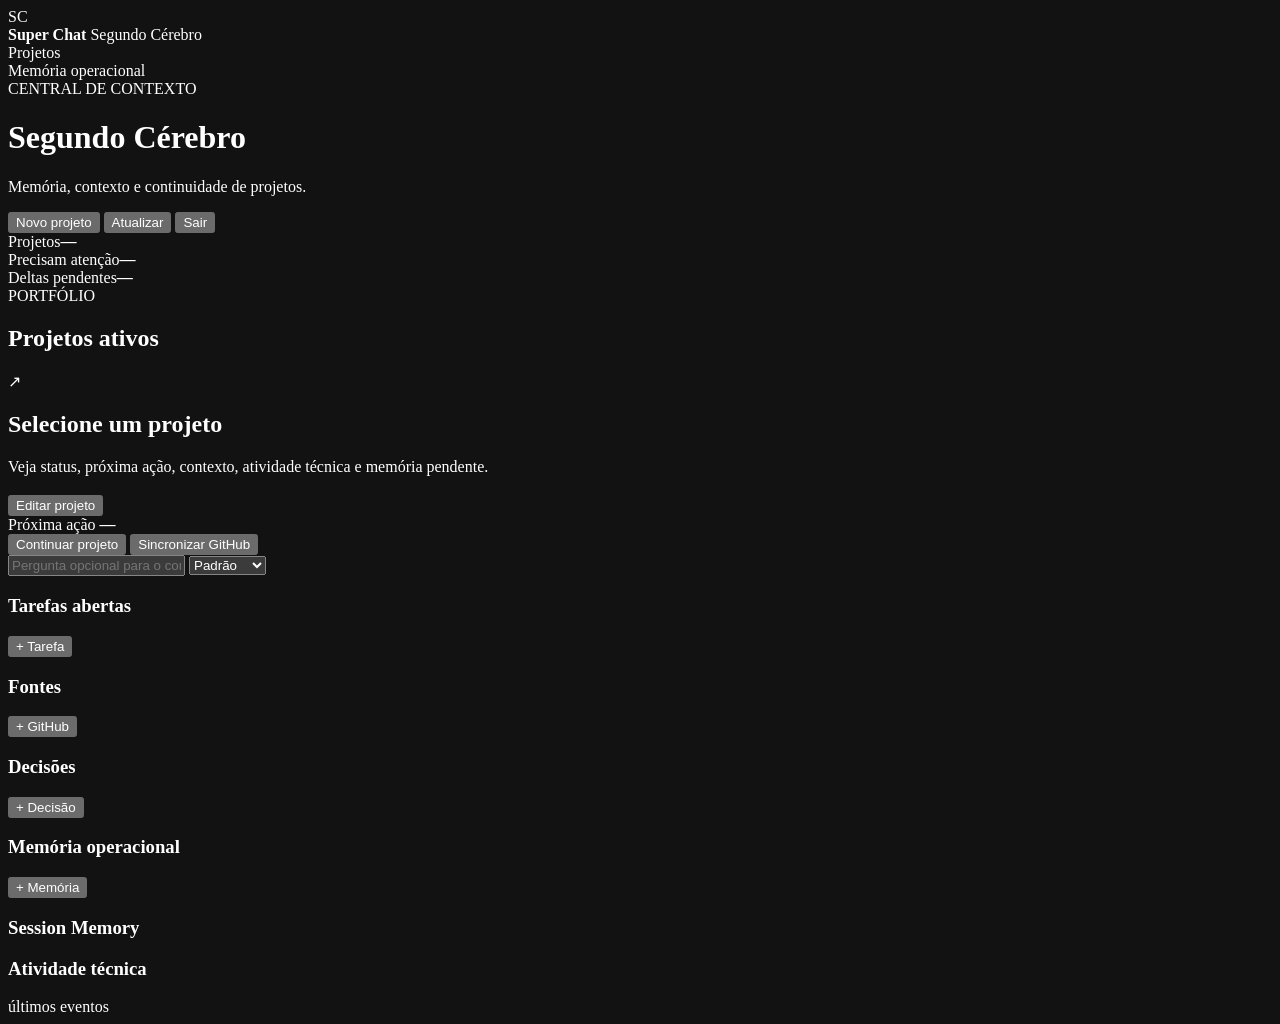
==== web/index.html @ 29d68249 "feat: load daily operation styles" ====
<!doctype html>
<html lang="pt-BR">
<head>
  <meta charset="utf-8" />
  <meta name="viewport" content="width=device-width, initial-scale=1" />
  <meta name="color-scheme" content="dark" />
  <title>Super Chat · Segundo Cérebro</title>
  <link rel="stylesheet" href="/app/styles.css" />
  <link rel="stylesheet" href="/app/operations.css" />
</head>
<body>
  <div class="shell">
    <aside class="sidebar">
      <div class="brand">
        <div class="brand-mark">SC</div>
        <div>
          <strong>Super Chat</strong>
          <span>Segundo Cérebro</span>
        </div>
      </div>

      <div class="sidebar-section">
        <div class="section-label">Projetos</div>
        <div id="project-nav" class="project-nav">
          <div class="skeleton-line"></div>
          <div class="skeleton-line short"></div>
        </div>
      </div>

      <div class="sidebar-footer">
        <span class="dot online"></span>
        <span>Memória operacional</span>
      </div>
    </aside>

    <main class="main">
      <header class="topbar">
        <div>
          <div class="eyebrow">CENTRAL DE CONTEXTO</div>
          <h1>Segundo Cérebro</h1>
          <p>Memória, contexto e continuidade de projetos.</p>
        </div>
        <div class="action-row">
          <button id="new-project-button" class="button primary" type="button">Novo projeto</button>
          <button id="refresh-button" class="button ghost" type="button">Atualizar</button>
          <button class="button ghost" type="button" onclick="window.superchatLogout()">Sair</button>
        </div>
      </header>

      <section id="stats" class="stats-grid" aria-label="Resumo">
        <article class="stat-card"><span>Projetos</span><strong id="stat-projects">—</strong></article>
        <article class="stat-card"><span>Precisam atenção</span><strong id="stat-attention">—</strong></article>
        <article class="stat-card"><span>Deltas pendentes</span><strong id="stat-deltas">—</strong></article>
      </section>

      <section class="workspace-grid">
        <div class="panel projects-panel">
          <div class="panel-heading">
            <div>
              <span class="eyebrow">PORTFÓLIO</span>
              <h2>Projetos ativos</h2>
            </div>
          </div>
          <div id="project-list" class="project-list"></div>
        </div>

        <div class="panel detail-panel">
          <div id="empty-detail" class="empty-state">
            <div class="empty-icon">↗</div>
            <h2>Selecione um projeto</h2>
            <p>Veja status, próxima ação, contexto, atividade técnica e memória pendente.</p>
          </div>

          <div id="project-detail" class="hidden">
            <div class="detail-header">
              <div>
                <span id="detail-status" class="status-pill"></span>
                <h2 id="detail-name"></h2>
                <p id="detail-description" class="muted"></p>
              </div>
              <div class="detail-header-actions">
                <button id="edit-project-button" class="button ghost compact" type="button">Editar projeto</button>
                <div id="detail-health" class="health-ring" aria-label="Health Score"></div>
              </div>
            </div>

            <div class="next-action-card">
              <span>Próxima ação</span>
              <strong id="detail-next-action">—</strong>
            </div>

            <div class="action-row">
              <button id="continue-button" class="button primary" type="button">Continuar projeto</button>
              <button id="github-sync-button" class="button ghost hidden" type="button">Sincronizar GitHub</button>
            </div>

            <div class="context-controls">
              <input id="context-query" type="text" placeholder="Pergunta opcional para o contexto…" />
              <select id="context-profile" aria-label="Perfil de contexto">
                <option value="minimal">Mínimo</option>
                <option value="standard" selected>Padrão</option>
                <option value="deep">Profundo</option>
              </select>
            </div>

            <div id="context-result" class="context-result hidden"></div>

            <div class="detail-columns">
              <section>
                <div class="subheading">
                  <div><h3>Tarefas abertas</h3><span id="task-count"></span></div>
                  <button id="new-task-button" class="button ghost compact" type="button">+ Tarefa</button>
                </div>
                <div id="task-list" class="stack"></div>
              </section>
              <section>
                <div class="subheading">
                  <div><h3>Fontes</h3><span id="source-count"></span></div>
                  <button id="new-source-button" class="button ghost compact" type="button">+ GitHub</button>
                </div>
                <div id="source-list" class="stack"></div>
              </section>
            </div>

            <div class="detail-columns">
              <section>
                <div class="subheading">
                  <div><h3>Decisões</h3><span id="decision-count"></span></div>
                  <button id="new-decision-button" class="button ghost compact" type="button">+ Decisão</button>
                </div>
                <div id="decision-list" class="stack"></div>
              </section>
              <section>
                <div class="subheading">
                  <div><h3>Memória operacional</h3><span id="memory-count"></span></div>
                  <button id="new-memory-button" class="button ghost compact" type="button">+ Memória</button>
                </div>
                <div id="memory-list" class="stack"></div>
              </section>
            </div>

            <section class="section-block">
              <div class="subheading"><h3>Session Memory</h3><span id="delta-count"></span></div>
              <div id="delta-list" class="stack"></div>
            </section>

            <section class="section-block">
              <div class="subheading"><h3>Atividade técnica</h3><span>últimos eventos</span></div>
              <div id="event-list" class="timeline"></div>
            </section>
          </div>
        </div>
      </section>
    </main>
  </div>

  <dialog id="editor-dialog" class="modal editor-modal">
    <form id="editor-form" class="modal-card">
      <div class="modal-heading">
        <div>
          <span id="editor-eyebrow" class="eyebrow">CADASTRO</span>
          <h2 id="editor-title">Editar</h2>
        </div>
        <button id="editor-close" class="icon-button" type="button" aria-label="Fechar">×</button>
      </div>
      <div id="editor-fields" class="form-grid"></div>
      <div class="modal-actions">
        <button id="editor-cancel" class="button ghost" type="button">Cancelar</button>
        <button id="editor-save" class="button primary" type="submit">Salvar</button>
      </div>
    </form>
  </dialog>

  <dialog id="delta-dialog" class="modal">
    <form method="dialog" class="modal-card">
      <div class="modal-heading">
        <div>
          <span class="eyebrow">SESSION DELTA</span>
          <h2>Revisar alterações</h2>
        </div>
        <button class="icon-button" value="cancel" aria-label="Fechar">×</button>
      </div>
      <div id="delta-preview" class="delta-preview"></div>
      <div class="modal-actions">
        <button id="discard-delta" class="button danger" type="button">Descartar</button>
        <button class="button ghost" value="cancel">Cancelar</button>
        <button id="apply-delta" class="button primary" type="button">Aplicar à memória</button>
      </div>
    </form>
  </dialog>

  <div id="toast" class="toast hidden" role="status"></div>
  <script src="/app/session.js"></script>
  <script src="/app/app.js" defer></script>
</body>
</html>
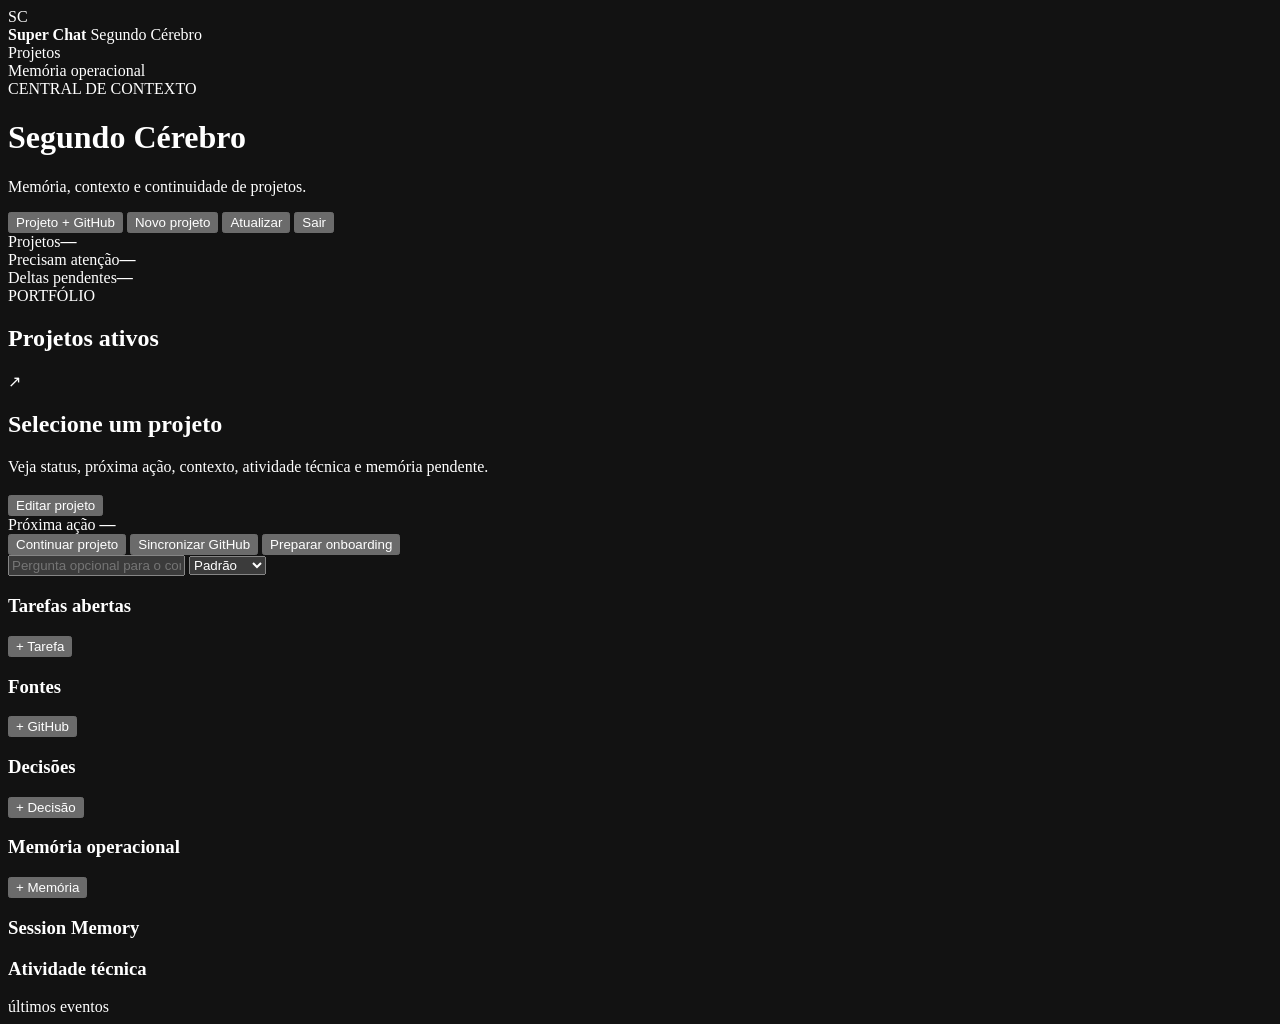
==== commit 8a1898be: "feat: add intelligent onboarding controls" ====
--- a/web/index.html
+++ b/web/index.html
@@ -7,6 +7,7 @@
   <title>Super Chat · Segundo Cérebro</title>
   <link rel="stylesheet" href="/app/styles.css" />
   <link rel="stylesheet" href="/app/operations.css" />
+  <link rel="stylesheet" href="/app/onboarding.css" />
 </head>
 <body>
   <div class="shell">
@@ -41,6 +42,7 @@
           <p>Memória, contexto e continuidade de projetos.</p>
         </div>
         <div class="action-row">
+          <button id="smart-project-button" class="button ghost" type="button">Projeto + GitHub</button>
           <button id="new-project-button" class="button primary" type="button">Novo projeto</button>
           <button id="refresh-button" class="button ghost" type="button">Atualizar</button>
           <button class="button ghost" type="button" onclick="window.superchatLogout()">Sair</button>
@@ -92,6 +94,7 @@
             <div class="action-row">
               <button id="continue-button" class="button primary" type="button">Continuar projeto</button>
               <button id="github-sync-button" class="button ghost hidden" type="button">Sincronizar GitHub</button>
+              <button id="github-onboarding-button" class="button ghost hidden" type="button">Preparar onboarding</button>
             </div>
 
             <div class="context-controls">
@@ -171,6 +174,53 @@
     </form>
   </dialog>
 
+  <dialog id="smart-project-dialog" class="modal onboarding-modal">
+    <form id="smart-project-form" class="modal-card">
+      <div class="modal-heading">
+        <div>
+          <span class="eyebrow">ONBOARDING INTELIGENTE</span>
+          <h2>Novo projeto + GitHub</h2>
+        </div>
+        <button id="smart-project-close" class="icon-button" type="button" aria-label="Fechar">×</button>
+      </div>
+      <div class="onboarding-callout">
+        <strong>Revisão humana obrigatória</strong>
+        <p>O GitHub será sincronizado, mas decisões e tarefas sugeridas só entram na memória depois da sua aprovação.</p>
+      </div>
+      <div class="onboarding-form">
+        <label>Nome<input id="smart-project-name" required /></label>
+        <label>Slug<input id="smart-project-slug" required /></label>
+        <label>Status<select id="smart-project-status"><option value="active">active</option><option value="planning">planning</option><option value="implementation">implementation</option><option value="paused">paused</option></select></label>
+        <label>Prioridade<input id="smart-project-priority" type="number" value="80" min="-1000" max="1000" /></label>
+        <label class="full">Descrição<textarea id="smart-project-description"></textarea></label>
+        <label class="full">Próxima ação<textarea id="smart-project-next-action"></textarea></label>
+        <label class="full">Repositório GitHub opcional<input id="smart-project-repository" placeholder="owner/repository" /><small>Não informe token. A credencial permanece somente no servidor.</small></label>
+      </div>
+      <div class="modal-actions">
+        <button id="smart-project-cancel" class="button ghost" type="button">Cancelar</button>
+        <button id="smart-project-save" class="button primary" type="submit">Criar e preparar</button>
+      </div>
+    </form>
+  </dialog>
+
+  <dialog id="onboarding-review-dialog" class="modal onboarding-modal">
+    <div class="modal-card">
+      <div class="modal-heading">
+        <div>
+          <span class="eyebrow">REVISÃO DE ONBOARDING</span>
+          <h2>Aprovar sugestões do GitHub</h2>
+        </div>
+        <button id="onboarding-review-close" class="icon-button" type="button" aria-label="Fechar">×</button>
+      </div>
+      <div id="onboarding-review-content" class="onboarding-review-content"></div>
+      <div class="modal-actions">
+        <button id="onboarding-discard" class="button danger" type="button">Descartar sugestões</button>
+        <button id="onboarding-review-cancel" class="button ghost" type="button">Revisar depois</button>
+        <button id="onboarding-apply" class="button primary" type="button">Aplicar sugestões</button>
+      </div>
+    </div>
+  </dialog>
+
   <dialog id="delta-dialog" class="modal">
     <form method="dialog" class="modal-card">
       <div class="modal-heading">
@@ -192,5 +242,6 @@
   <div id="toast" class="toast hidden" role="status"></div>
   <script src="/app/session.js"></script>
   <script src="/app/app.js" defer></script>
+  <script src="/app/onboarding.js" defer></script>
 </body>
 </html>
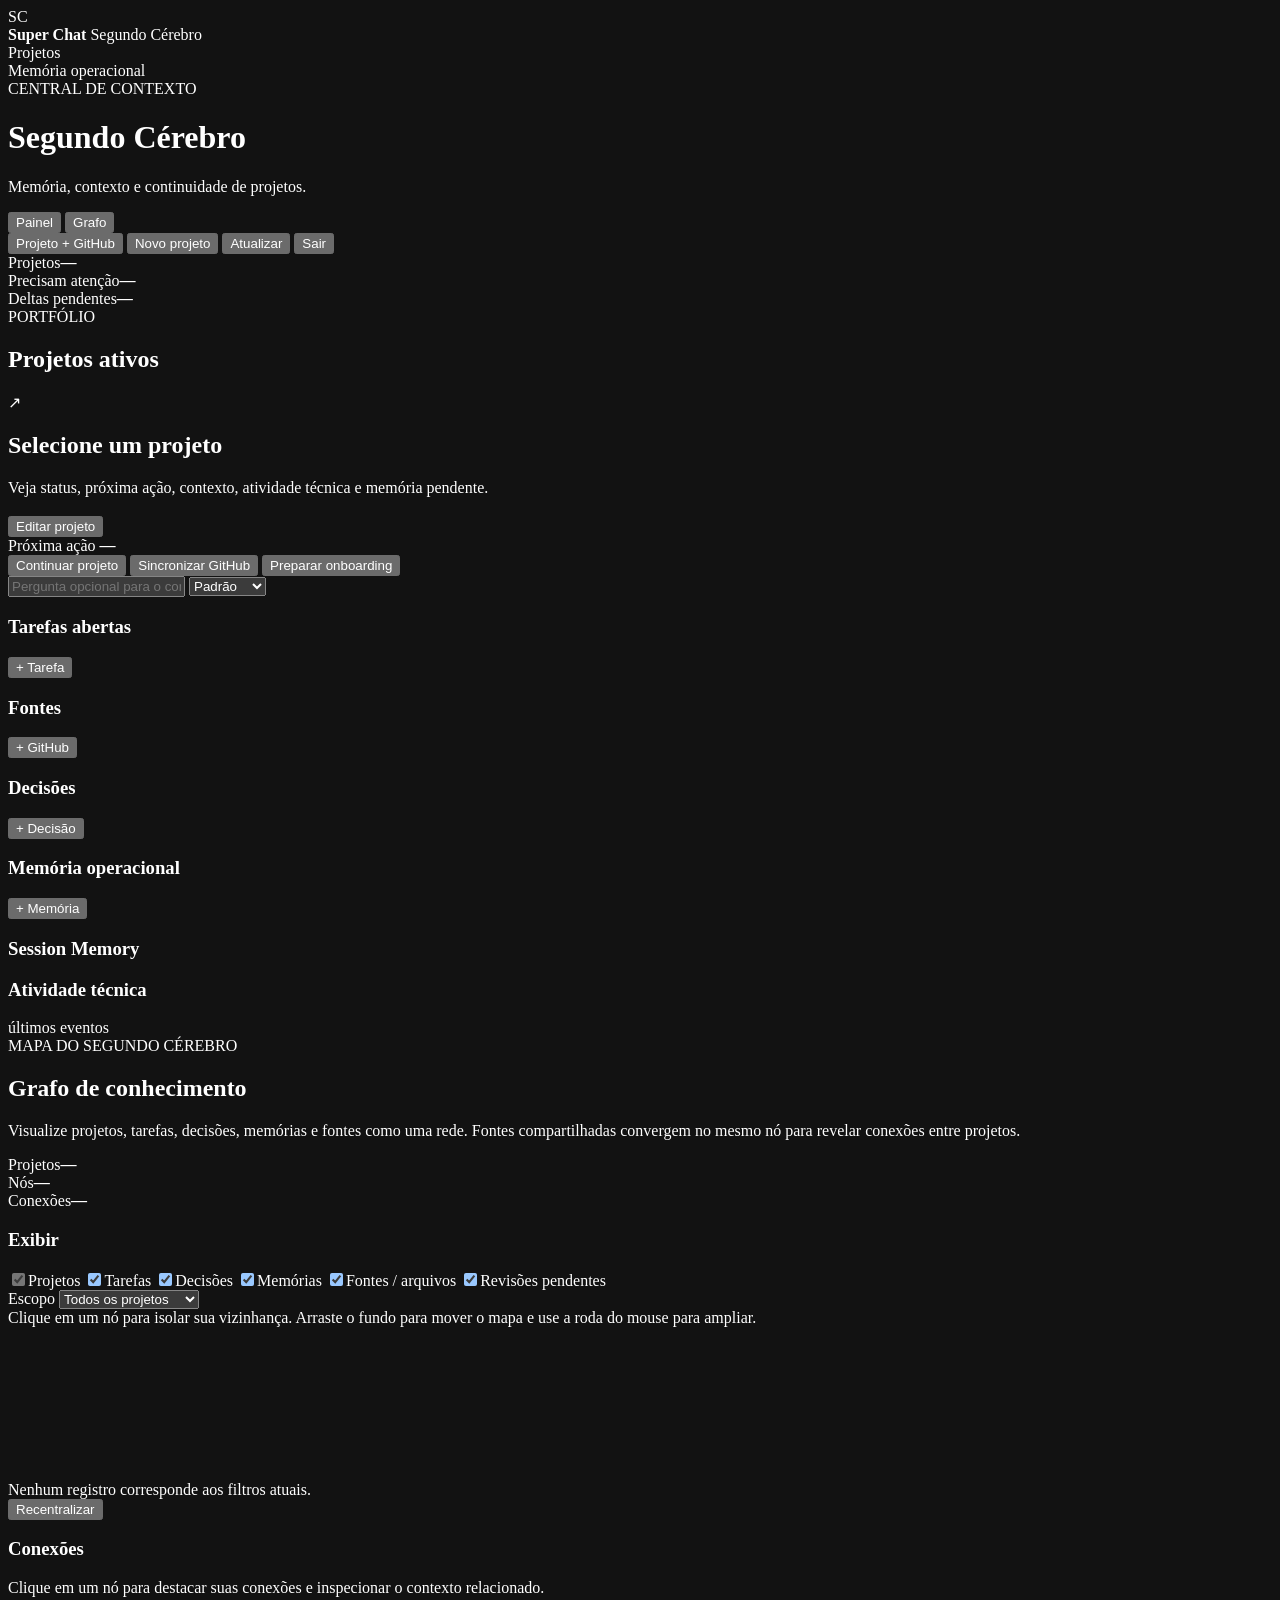
==== commit df148efa: "M11.1: add graph panel to dashboard" ====
--- a/web/index.html
+++ b/web/index.html
@@ -8,6 +8,7 @@
   <link rel="stylesheet" href="/app/styles.css" />
   <link rel="stylesheet" href="/app/operations.css" />
   <link rel="stylesheet" href="/app/onboarding.css" />
+  <link rel="stylesheet" href="/app/graph.css" />
 </head>
 <body>
   <div class="shell">
@@ -42,6 +43,10 @@
           <p>Memória, contexto e continuidade de projetos.</p>
         </div>
         <div class="action-row">
+          <div class="view-switch" role="group" aria-label="Visualização">
+            <button id="dashboard-view-button" class="button active-view" type="button">Painel</button>
+            <button id="graph-view-button" class="button" type="button">Grafo</button>
+          </div>
           <button id="smart-project-button" class="button ghost" type="button">Projeto + GitHub</button>
           <button id="new-project-button" class="button primary" type="button">Novo projeto</button>
           <button id="refresh-button" class="button ghost" type="button">Atualizar</button>
@@ -154,6 +159,58 @@
           </div>
         </div>
       </section>
+
+      <section id="knowledge-graph-panel" class="panel graph-shell hidden" aria-label="Mapa do Segundo Cérebro">
+        <div class="graph-header">
+          <div>
+            <span class="eyebrow">MAPA DO SEGUNDO CÉREBRO</span>
+            <h2>Grafo de conhecimento</h2>
+            <p>Visualize projetos, tarefas, decisões, memórias e fontes como uma rede. Fontes compartilhadas convergem no mesmo nó para revelar conexões entre projetos.</p>
+          </div>
+          <div class="graph-stats" aria-label="Resumo do grafo">
+            <div class="graph-stat"><span>Projetos</span><strong id="graph-project-count">—</strong></div>
+            <div class="graph-stat"><span>Nós</span><strong id="graph-node-count">—</strong></div>
+            <div class="graph-stat"><span>Conexões</span><strong id="graph-edge-count">—</strong></div>
+          </div>
+        </div>
+
+        <div class="graph-layout">
+          <aside class="graph-sidebar left">
+            <h3>Exibir</h3>
+            <div class="graph-filter-list">
+              <label class="graph-filter"><input type="checkbox" data-graph-type="project" checked disabled /><span class="graph-dot project"></span>Projetos</label>
+              <label class="graph-filter"><input type="checkbox" data-graph-type="task" checked /><span class="graph-dot task"></span>Tarefas</label>
+              <label class="graph-filter"><input type="checkbox" data-graph-type="decision" checked /><span class="graph-dot decision"></span>Decisões</label>
+              <label class="graph-filter"><input type="checkbox" data-graph-type="memory" checked /><span class="graph-dot memory"></span>Memórias</label>
+              <label class="graph-filter"><input type="checkbox" data-graph-type="source" checked /><span class="graph-dot source"></span>Fontes / arquivos</label>
+              <label class="graph-filter"><input type="checkbox" data-graph-type="delta" checked /><span class="graph-dot delta"></span>Revisões pendentes</label>
+            </div>
+            <div class="graph-scope">
+              <label for="graph-scope">Escopo</label>
+              <select id="graph-scope">
+                <option value="all">Todos os projetos</option>
+                <option value="selected">Projeto selecionado</option>
+              </select>
+            </div>
+            <div class="graph-help">Clique em um nó para isolar sua vizinhança. Arraste o fundo para mover o mapa e use a roda do mouse para ampliar.</div>
+          </aside>
+
+          <div id="graph-canvas-wrap" class="graph-canvas-wrap">
+            <svg id="knowledge-graph-svg" class="graph-svg" role="img" aria-label="Grafo de conhecimento"></svg>
+            <div id="graph-empty" class="graph-empty hidden">Nenhum registro corresponde aos filtros atuais.</div>
+            <div class="graph-controls">
+              <button id="graph-reset" class="button ghost compact" type="button">Recentralizar</button>
+            </div>
+          </div>
+
+          <aside class="graph-sidebar right">
+            <h3>Conexões</h3>
+            <div id="graph-inspector">
+              <p class="graph-inspector-empty">Clique em um nó para destacar suas conexões e inspecionar o contexto relacionado.</p>
+            </div>
+          </aside>
+        </div>
+      </section>
     </main>
   </div>
 
@@ -243,5 +300,6 @@
   <script src="/app/session.js"></script>
   <script src="/app/app.js" defer></script>
   <script src="/app/onboarding.js" defer></script>
+  <script src="/app/graph.js" defer></script>
 </body>
 </html>
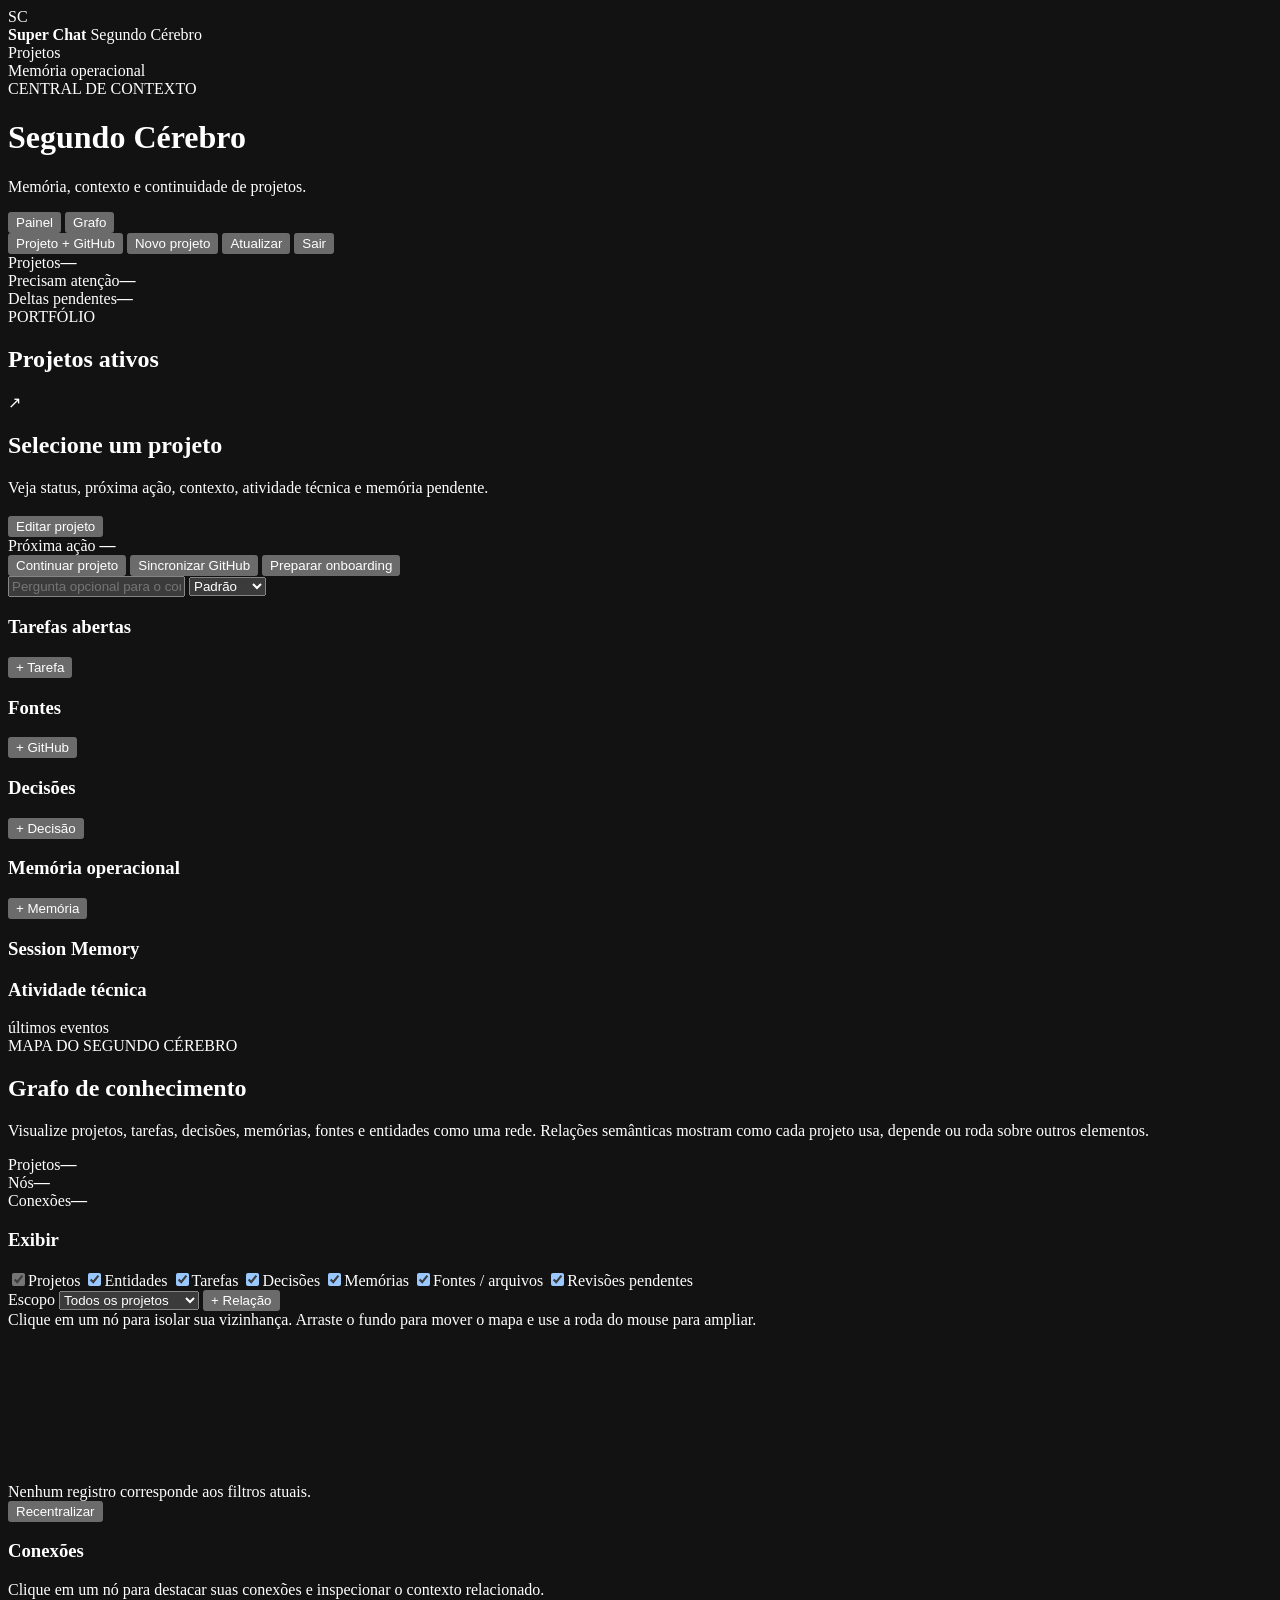
==== commit 632f0f48: "M11.2: add semantic relation controls to graph UI" ====
--- a/web/index.html
+++ b/web/index.html
@@ -165,7 +165,7 @@
           <div>
             <span class="eyebrow">MAPA DO SEGUNDO CÉREBRO</span>
             <h2>Grafo de conhecimento</h2>
-            <p>Visualize projetos, tarefas, decisões, memórias e fontes como uma rede. Fontes compartilhadas convergem no mesmo nó para revelar conexões entre projetos.</p>
+            <p>Visualize projetos, tarefas, decisões, memórias, fontes e entidades como uma rede. Relações semânticas mostram como cada projeto usa, depende ou roda sobre outros elementos.</p>
           </div>
           <div class="graph-stats" aria-label="Resumo do grafo">
             <div class="graph-stat"><span>Projetos</span><strong id="graph-project-count">—</strong></div>
@@ -179,6 +179,7 @@
             <h3>Exibir</h3>
             <div class="graph-filter-list">
               <label class="graph-filter"><input type="checkbox" data-graph-type="project" checked disabled /><span class="graph-dot project"></span>Projetos</label>
+              <label class="graph-filter"><input type="checkbox" data-graph-type="entity" checked /><span class="graph-dot entity"></span>Entidades</label>
               <label class="graph-filter"><input type="checkbox" data-graph-type="task" checked /><span class="graph-dot task"></span>Tarefas</label>
               <label class="graph-filter"><input type="checkbox" data-graph-type="decision" checked /><span class="graph-dot decision"></span>Decisões</label>
               <label class="graph-filter"><input type="checkbox" data-graph-type="memory" checked /><span class="graph-dot memory"></span>Memórias</label>
@@ -191,6 +192,7 @@
                 <option value="all">Todos os projetos</option>
                 <option value="selected">Projeto selecionado</option>
               </select>
+              <button id="graph-new-relation" class="button ghost compact graph-relation-create" type="button">+ Relação</button>
             </div>
             <div class="graph-help">Clique em um nó para isolar sua vizinhança. Arraste o fundo para mover o mapa e use a roda do mouse para ampliar.</div>
           </aside>
@@ -278,6 +280,29 @@
     </div>
   </dialog>
 
+  <dialog id="graph-relation-dialog" class="modal editor-modal">
+    <form id="graph-relation-form" class="modal-card">
+      <div class="modal-heading">
+        <div>
+          <span class="eyebrow">RELAÇÃO SEMÂNTICA</span>
+          <h2>Conectar projeto a uma entidade</h2>
+        </div>
+        <button id="graph-relation-close" class="icon-button" type="button" aria-label="Fechar">×</button>
+      </div>
+      <div class="form-grid">
+        <div class="form-field full"><label for="graph-entity-name">Entidade</label><input id="graph-entity-name" required placeholder="Ex.: ZimaOS, Caddy, PostgreSQL" /></div>
+        <div class="form-field"><label for="graph-entity-kind">Tipo da entidade</label><select id="graph-entity-kind"><option value="infrastructure">Infraestrutura</option><option value="service">Serviço</option><option value="database">Banco de dados</option><option value="platform">Plataforma</option><option value="system">Sistema</option><option value="technology">Tecnologia</option><option value="organization">Organização</option><option value="person">Pessoa</option><option value="document">Documento</option><option value="other">Outro</option></select></div>
+        <div class="form-field"><label for="graph-relation-type">Relação</label><select id="graph-relation-type"><option value="uses">USES</option><option value="runs_on">RUNS_ON</option><option value="depends_on">DEPENDS_ON</option><option value="part_of">PART_OF</option><option value="created_from">CREATED_FROM</option><option value="supports">SUPPORTS</option><option value="blocks">BLOCKS</option><option value="implements">IMPLEMENTS</option><option value="decided_by">DECIDED_BY</option><option value="related_to">RELATED_TO</option></select></div>
+        <div class="form-field full"><label for="graph-entity-description">Descrição da entidade</label><textarea id="graph-entity-description" placeholder="Contexto estável sobre a entidade."></textarea></div>
+        <div class="form-field full"><label for="graph-relation-rationale">Por que estão conectados?</label><textarea id="graph-relation-rationale" placeholder="Ex.: hospeda os containers deste projeto."></textarea></div>
+      </div>
+      <div class="modal-actions">
+        <button id="graph-relation-cancel" class="button ghost" type="button">Cancelar</button>
+        <button id="graph-relation-save" class="button primary" type="submit">Salvar relação</button>
+      </div>
+    </form>
+  </dialog>
+
   <dialog id="delta-dialog" class="modal">
     <form method="dialog" class="modal-card">
       <div class="modal-heading">
@@ -302,4 +327,4 @@
   <script src="/app/onboarding.js" defer></script>
   <script src="/app/graph.js" defer></script>
 </body>
-</html>
+</html>
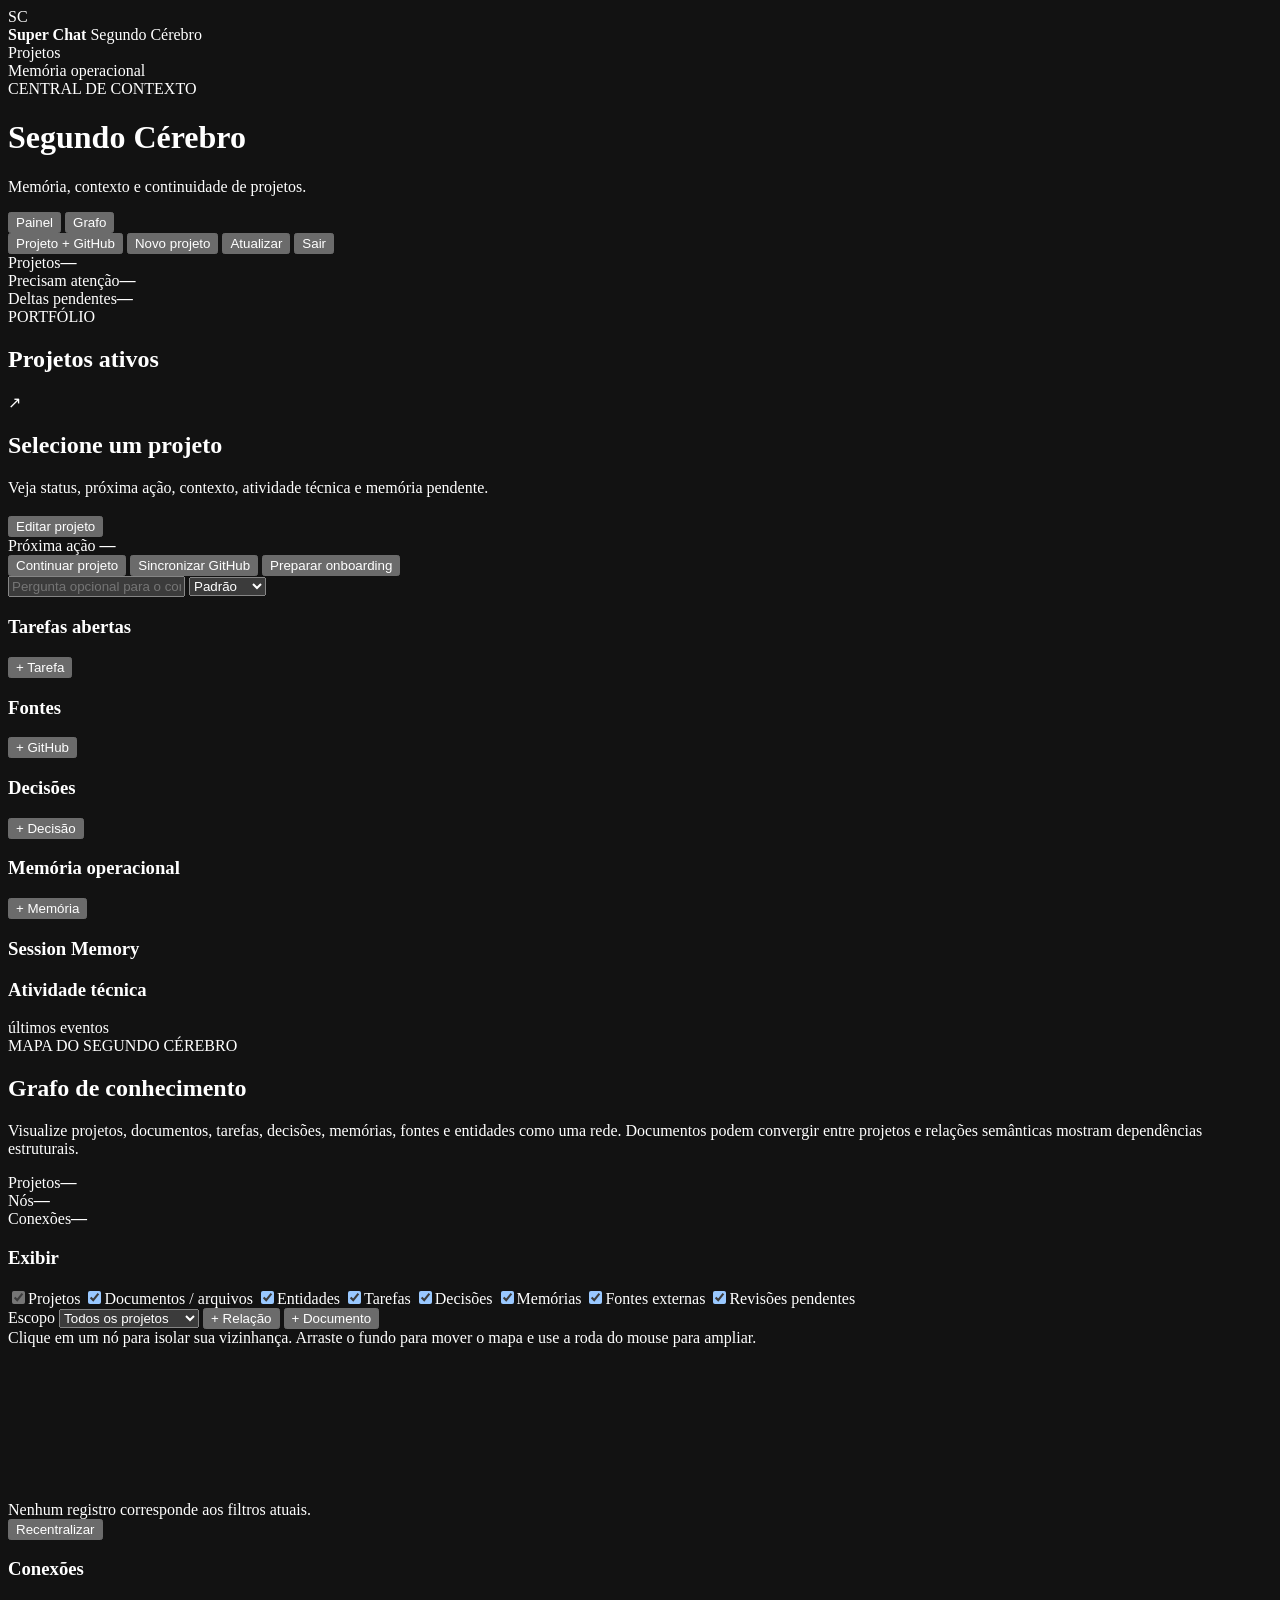
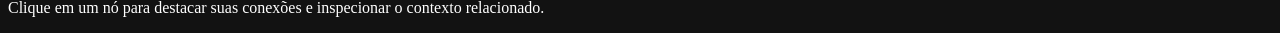
==== commit 859fbba1: "M11.3: add document controls to graph UI" ====
--- a/web/index.html
+++ b/web/index.html
@@ -165,7 +165,7 @@
           <div>
             <span class="eyebrow">MAPA DO SEGUNDO CÉREBRO</span>
             <h2>Grafo de conhecimento</h2>
-            <p>Visualize projetos, tarefas, decisões, memórias, fontes e entidades como uma rede. Relações semânticas mostram como cada projeto usa, depende ou roda sobre outros elementos.</p>
+            <p>Visualize projetos, documentos, tarefas, decisões, memórias, fontes e entidades como uma rede. Documentos podem convergir entre projetos e relações semânticas mostram dependências estruturais.</p>
           </div>
           <div class="graph-stats" aria-label="Resumo do grafo">
             <div class="graph-stat"><span>Projetos</span><strong id="graph-project-count">—</strong></div>
@@ -179,11 +179,12 @@
             <h3>Exibir</h3>
             <div class="graph-filter-list">
               <label class="graph-filter"><input type="checkbox" data-graph-type="project" checked disabled /><span class="graph-dot project"></span>Projetos</label>
+              <label class="graph-filter"><input type="checkbox" data-graph-type="document" checked /><span class="graph-dot document"></span>Documentos / arquivos</label>
               <label class="graph-filter"><input type="checkbox" data-graph-type="entity" checked /><span class="graph-dot entity"></span>Entidades</label>
               <label class="graph-filter"><input type="checkbox" data-graph-type="task" checked /><span class="graph-dot task"></span>Tarefas</label>
               <label class="graph-filter"><input type="checkbox" data-graph-type="decision" checked /><span class="graph-dot decision"></span>Decisões</label>
               <label class="graph-filter"><input type="checkbox" data-graph-type="memory" checked /><span class="graph-dot memory"></span>Memórias</label>
-              <label class="graph-filter"><input type="checkbox" data-graph-type="source" checked /><span class="graph-dot source"></span>Fontes / arquivos</label>
+              <label class="graph-filter"><input type="checkbox" data-graph-type="source" checked /><span class="graph-dot source"></span>Fontes externas</label>
               <label class="graph-filter"><input type="checkbox" data-graph-type="delta" checked /><span class="graph-dot delta"></span>Revisões pendentes</label>
             </div>
             <div class="graph-scope">
@@ -193,6 +194,7 @@
                 <option value="selected">Projeto selecionado</option>
               </select>
               <button id="graph-new-relation" class="button ghost compact graph-relation-create" type="button">+ Relação</button>
+              <button id="graph-new-document" class="button ghost compact graph-relation-create" type="button">+ Documento</button>
             </div>
             <div class="graph-help">Clique em um nó para isolar sua vizinhança. Arraste o fundo para mover o mapa e use a roda do mouse para ampliar.</div>
           </aside>
@@ -291,7 +293,7 @@
       </div>
       <div class="form-grid">
         <div class="form-field full"><label for="graph-entity-name">Entidade</label><input id="graph-entity-name" required placeholder="Ex.: ZimaOS, Caddy, PostgreSQL" /></div>
-        <div class="form-field"><label for="graph-entity-kind">Tipo da entidade</label><select id="graph-entity-kind"><option value="infrastructure">Infraestrutura</option><option value="service">Serviço</option><option value="database">Banco de dados</option><option value="platform">Plataforma</option><option value="system">Sistema</option><option value="technology">Tecnologia</option><option value="organization">Organização</option><option value="person">Pessoa</option><option value="document">Documento</option><option value="other">Outro</option></select></div>
+        <div class="form-field"><label for="graph-entity-kind">Tipo da entidade</label><select id="graph-entity-kind"><option value="infrastructure">Infraestrutura</option><option value="service">Serviço</option><option value="database">Banco de dados</option><option value="platform">Plataforma</option><option value="system">Sistema</option><option value="technology">Tecnologia</option><option value="organization">Organização</option><option value="person">Pessoa</option><option value="other">Outro</option></select></div>
         <div class="form-field"><label for="graph-relation-type">Relação</label><select id="graph-relation-type"><option value="uses">USES</option><option value="runs_on">RUNS_ON</option><option value="depends_on">DEPENDS_ON</option><option value="part_of">PART_OF</option><option value="created_from">CREATED_FROM</option><option value="supports">SUPPORTS</option><option value="blocks">BLOCKS</option><option value="implements">IMPLEMENTS</option><option value="decided_by">DECIDED_BY</option><option value="related_to">RELATED_TO</option></select></div>
         <div class="form-field full"><label for="graph-entity-description">Descrição da entidade</label><textarea id="graph-entity-description" placeholder="Contexto estável sobre a entidade."></textarea></div>
         <div class="form-field full"><label for="graph-relation-rationale">Por que estão conectados?</label><textarea id="graph-relation-rationale" placeholder="Ex.: hospeda os containers deste projeto."></textarea></div>
@@ -299,6 +301,31 @@
       <div class="modal-actions">
         <button id="graph-relation-cancel" class="button ghost" type="button">Cancelar</button>
         <button id="graph-relation-save" class="button primary" type="submit">Salvar relação</button>
+      </div>
+    </form>
+  </dialog>
+
+  <dialog id="graph-document-dialog" class="modal editor-modal">
+    <form id="graph-document-form" class="modal-card">
+      <div class="modal-heading">
+        <div>
+          <span class="eyebrow">DOCUMENTO CONECTADO</span>
+          <h2>Adicionar documento ao projeto</h2>
+        </div>
+        <button id="graph-document-close" class="icon-button" type="button" aria-label="Fechar">×</button>
+      </div>
+      <div class="form-grid">
+        <div class="form-field full"><label for="graph-document-title">Título</label><input id="graph-document-title" required placeholder="Ex.: Arquitetura Camara360" /></div>
+        <div class="form-field"><label for="graph-document-type">Tipo</label><select id="graph-document-type"><option value="pdf">PDF</option><option value="docx">DOCX</option><option value="markdown">Markdown</option><option value="spreadsheet">Planilha</option><option value="presentation">Apresentação</option><option value="image">Imagem</option><option value="text">Texto</option><option value="web">Página web</option><option value="github_file">Arquivo GitHub</option><option value="google_drive">Google Drive</option><option value="other">Outro</option></select></div>
+        <div class="form-field"><label for="graph-document-source">Origem</label><select id="graph-document-source"><option value="manual">Manual</option><option value="url">URL</option><option value="github">GitHub</option><option value="google_drive">Google Drive</option><option value="library">Biblioteca</option><option value="nas">NAS</option></select></div>
+        <div class="form-field full"><label for="graph-document-external-id">ID / caminho externo</label><input id="graph-document-external-id" placeholder="ID do Drive, caminho no repositório ou caminho no NAS" /></div>
+        <div class="form-field full"><label for="graph-document-url">URL opcional</label><input id="graph-document-url" type="url" placeholder="https://…" /></div>
+        <div class="form-field full"><label for="graph-document-description">Descrição</label><textarea id="graph-document-description" placeholder="O que este documento contém e por que ele é importante."></textarea></div>
+        <div class="form-field full"><label for="graph-document-rationale">Relação com o projeto</label><textarea id="graph-document-rationale" placeholder="Ex.: documenta a arquitetura atual da plataforma."></textarea></div>
+      </div>
+      <div class="modal-actions">
+        <button id="graph-document-cancel" class="button ghost" type="button">Cancelar</button>
+        <button id="graph-document-save" class="button primary" type="submit">Adicionar documento</button>
       </div>
     </form>
   </dialog>
@@ -327,4 +354,4 @@
   <script src="/app/onboarding.js" defer></script>
   <script src="/app/graph.js" defer></script>
 </body>
-</html>+</html>
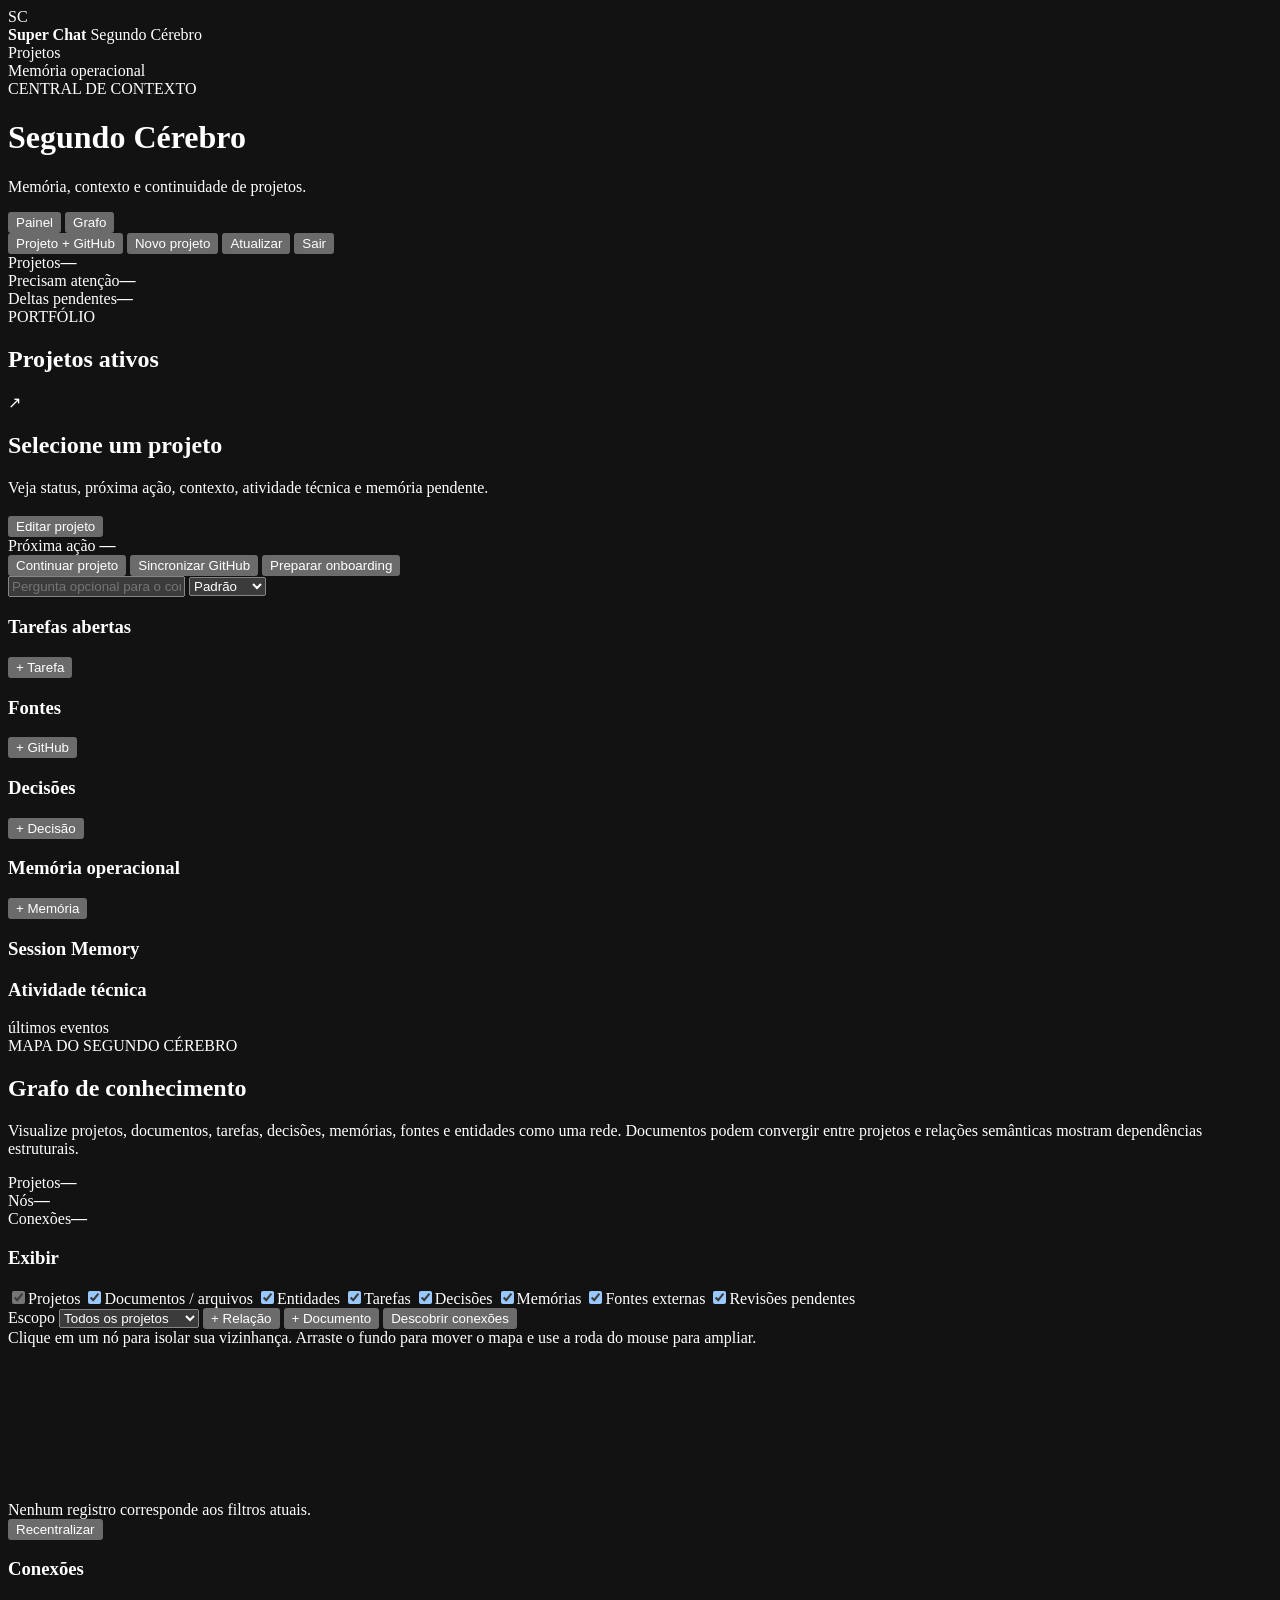
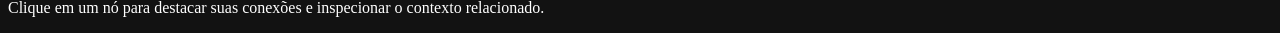
==== commit e45537e7: "M11.4: add connection discovery review controls" ====
--- a/web/index.html
+++ b/web/index.html
@@ -9,6 +9,7 @@
   <link rel="stylesheet" href="/app/operations.css" />
   <link rel="stylesheet" href="/app/onboarding.css" />
   <link rel="stylesheet" href="/app/graph.css" />
+  <link rel="stylesheet" href="/app/graph_suggestions.css" />
 </head>
 <body>
   <div class="shell">
@@ -195,6 +196,7 @@
               </select>
               <button id="graph-new-relation" class="button ghost compact graph-relation-create" type="button">+ Relação</button>
               <button id="graph-new-document" class="button ghost compact graph-relation-create" type="button">+ Documento</button>
+              <button id="graph-discover-relations" class="button ghost compact" type="button">Descobrir conexões</button>
             </div>
             <div class="graph-help">Clique em um nó para isolar sua vizinhança. Arraste o fundo para mover o mapa e use a roda do mouse para ampliar.</div>
           </aside>
@@ -330,6 +332,24 @@
     </form>
   </dialog>
 
+  <dialog id="graph-suggestion-dialog" class="modal graph-suggestion-dialog">
+    <div class="modal-card">
+      <div class="modal-heading">
+        <div>
+          <span class="eyebrow">DESCOBERTA DE CONEXÕES</span>
+          <h2>Revisar conexões sugeridas</h2>
+        </div>
+        <button id="graph-suggestion-close" class="icon-button" type="button" aria-label="Fechar">×</button>
+      </div>
+      <div id="graph-suggestion-content" class="graph-suggestion-content"></div>
+      <div class="modal-actions">
+        <button id="graph-suggestion-discard" class="button danger" type="button">Descartar sugestões</button>
+        <button id="graph-suggestion-later" class="button ghost" type="button">Revisar depois</button>
+        <button id="graph-suggestion-apply" class="button primary" type="button">Aplicar selecionadas</button>
+      </div>
+    </div>
+  </dialog>
+
   <dialog id="delta-dialog" class="modal">
     <form method="dialog" class="modal-card">
       <div class="modal-heading">
@@ -353,5 +373,6 @@
   <script src="/app/app.js" defer></script>
   <script src="/app/onboarding.js" defer></script>
   <script src="/app/graph.js" defer></script>
+  <script src="/app/graph_suggestions.js" defer></script>
 </body>
-</html>
+</html>
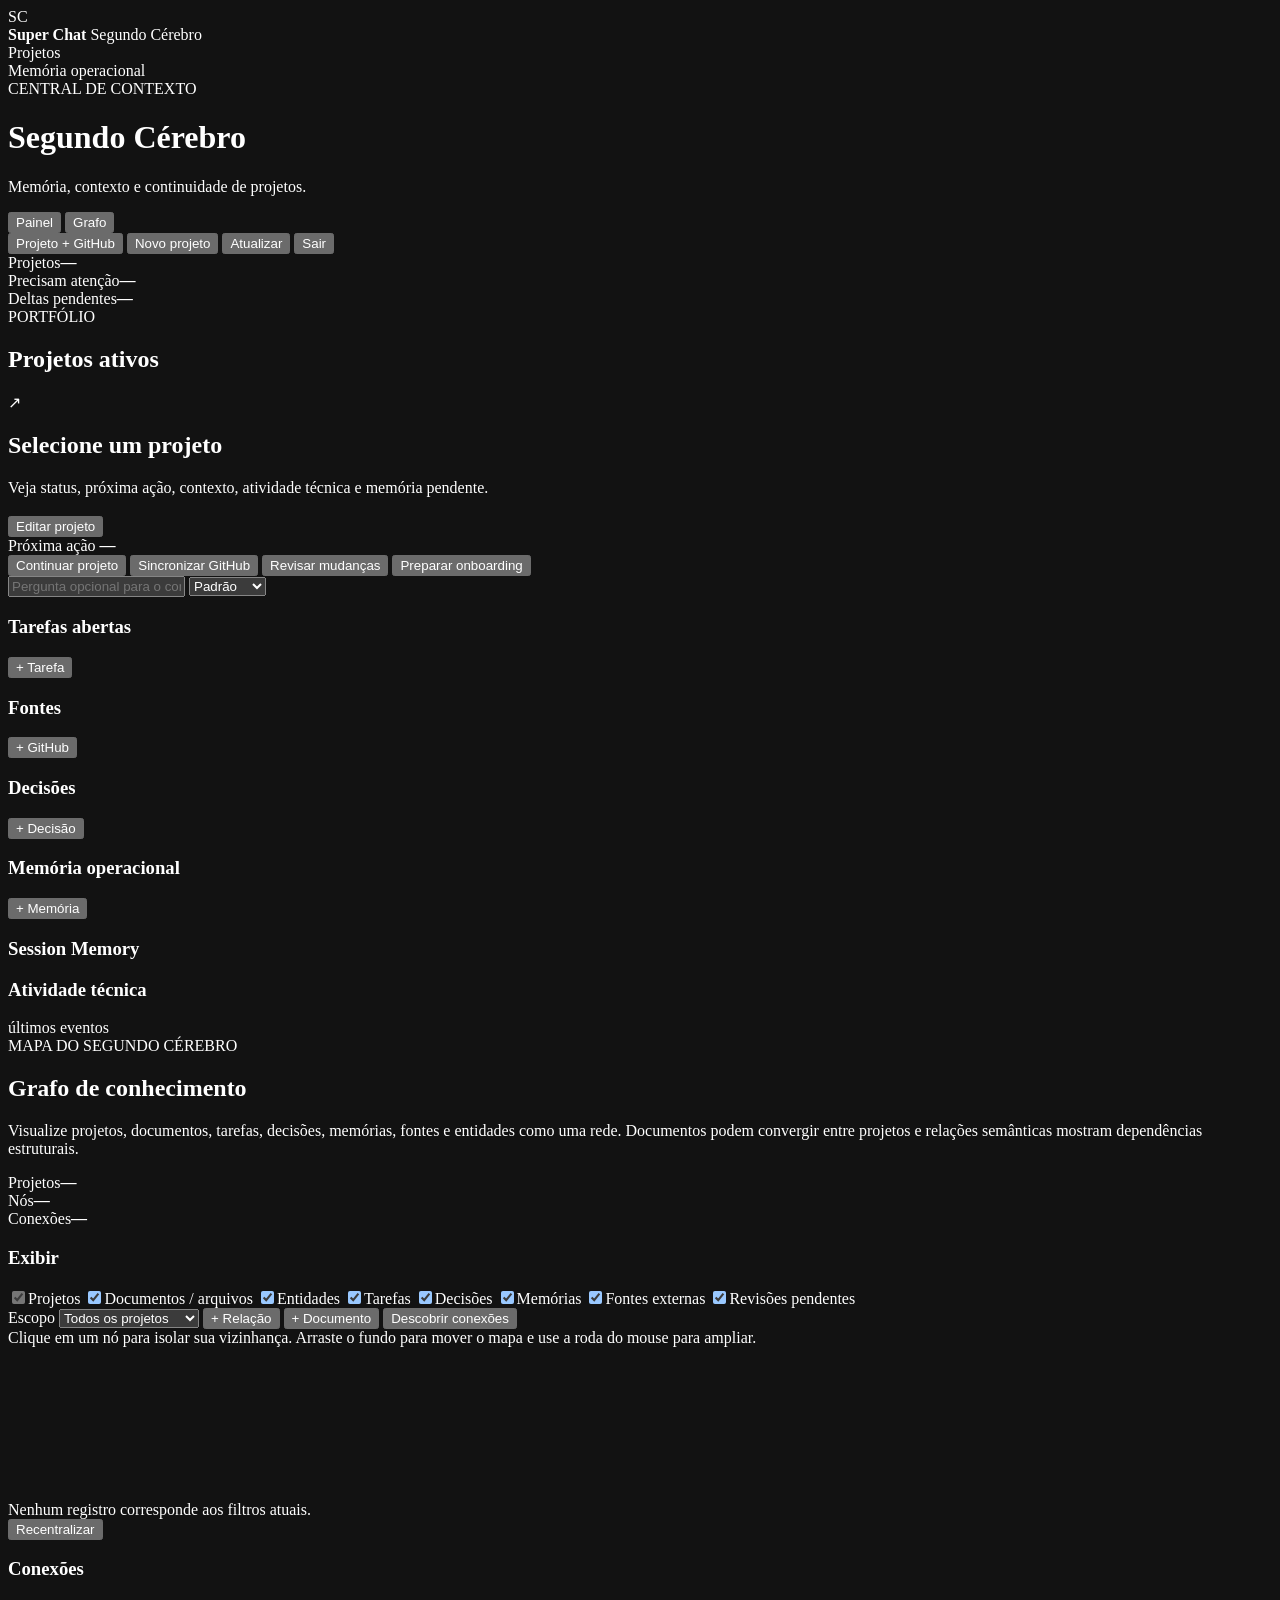
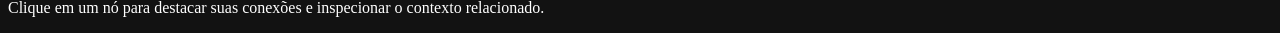
==== commit 5f071fdf: "M13.3: add GitHub digest review action" ====
--- a/web/index.html
+++ b/web/index.html
@@ -100,6 +100,7 @@
             <div class="action-row">
               <button id="continue-button" class="button primary" type="button">Continuar projeto</button>
               <button id="github-sync-button" class="button ghost hidden" type="button">Sincronizar GitHub</button>
+              <button id="github-digest-button" class="button ghost hidden" type="button">Revisar mudanças</button>
               <button id="github-onboarding-button" class="button ghost hidden" type="button">Preparar onboarding</button>
             </div>
 
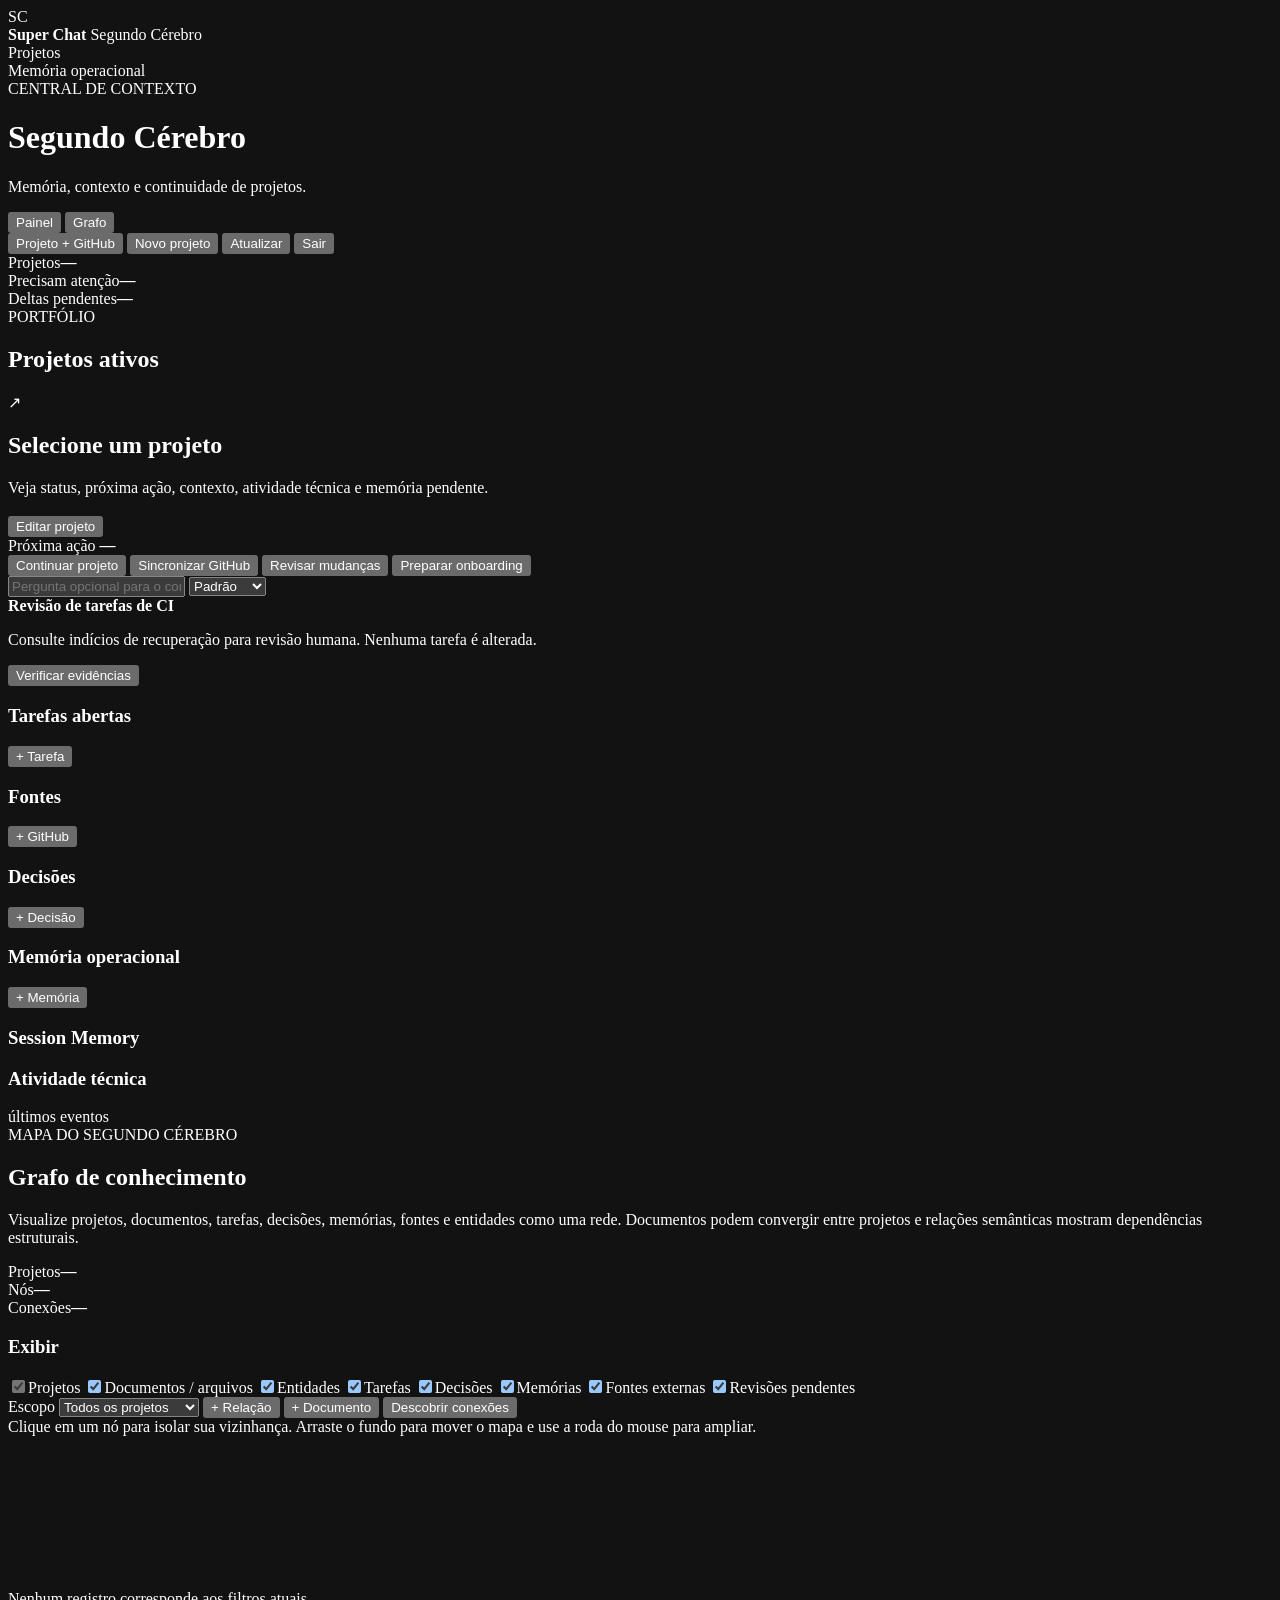
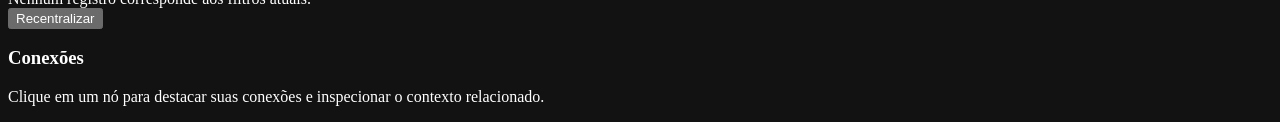
==== commit 3223813e: "feat(M13.7): adicionar painel de consulta CI somente leitura" ====
--- a/web/index.html
+++ b/web/index.html
@@ -114,6 +114,12 @@
             </div>
 
             <div id="context-result" class="context-result hidden"></div>
+            <section id="reconciliation-section" class="item-card" aria-label="Reconciliação de CI">
+              <strong>Revisão de tarefas de CI</strong>
+              <p class="muted">Consulte indícios de recuperação para revisão humana. Nenhuma tarefa é alterada.</p>
+              <button id="reconciliation-check-button" class="button ghost compact" type="button">Verificar evidências</button>
+              <div id="reconciliation-results" role="status" aria-live="polite"></div>
+            </section>
 
             <div class="detail-columns">
               <section>
